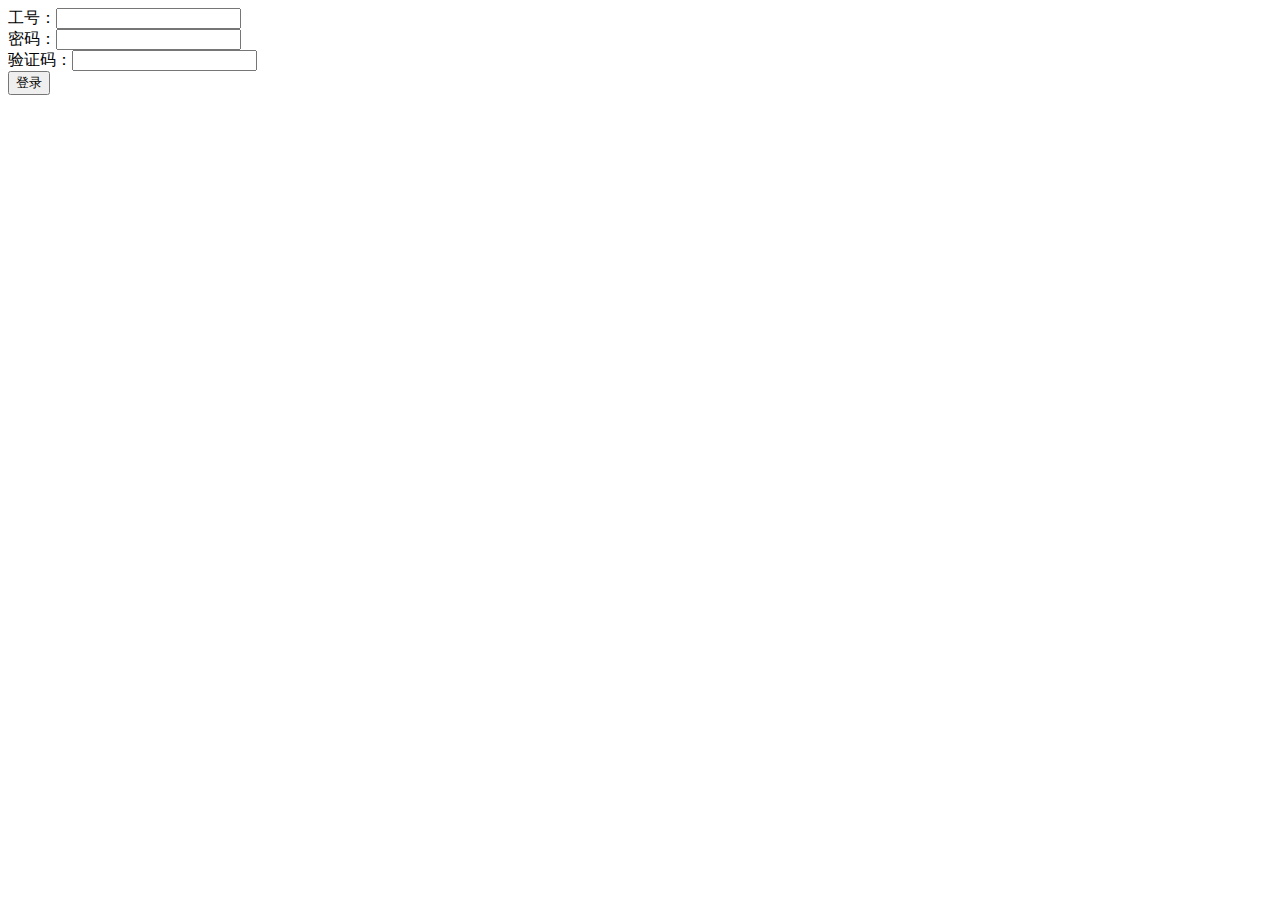
==== src/main/resources/templates/adminLog.html @ 76734d73 "更新部分代码" ====
<!DOCTYPE html>
<html>
	<head>
		<meta charset="utf-8">
		<title>登录</title>
	</head>
	<body>
		<form action="/adminLog" method="post">
			工号：<input type="text" name="jobNum"/><br />
			密码：<input type="text"  name="password"/><br />
			验证码：<input type="text" name="code"/><br />
			<input type="submit" value="登录"/>
		</form>
	</body>
</html>
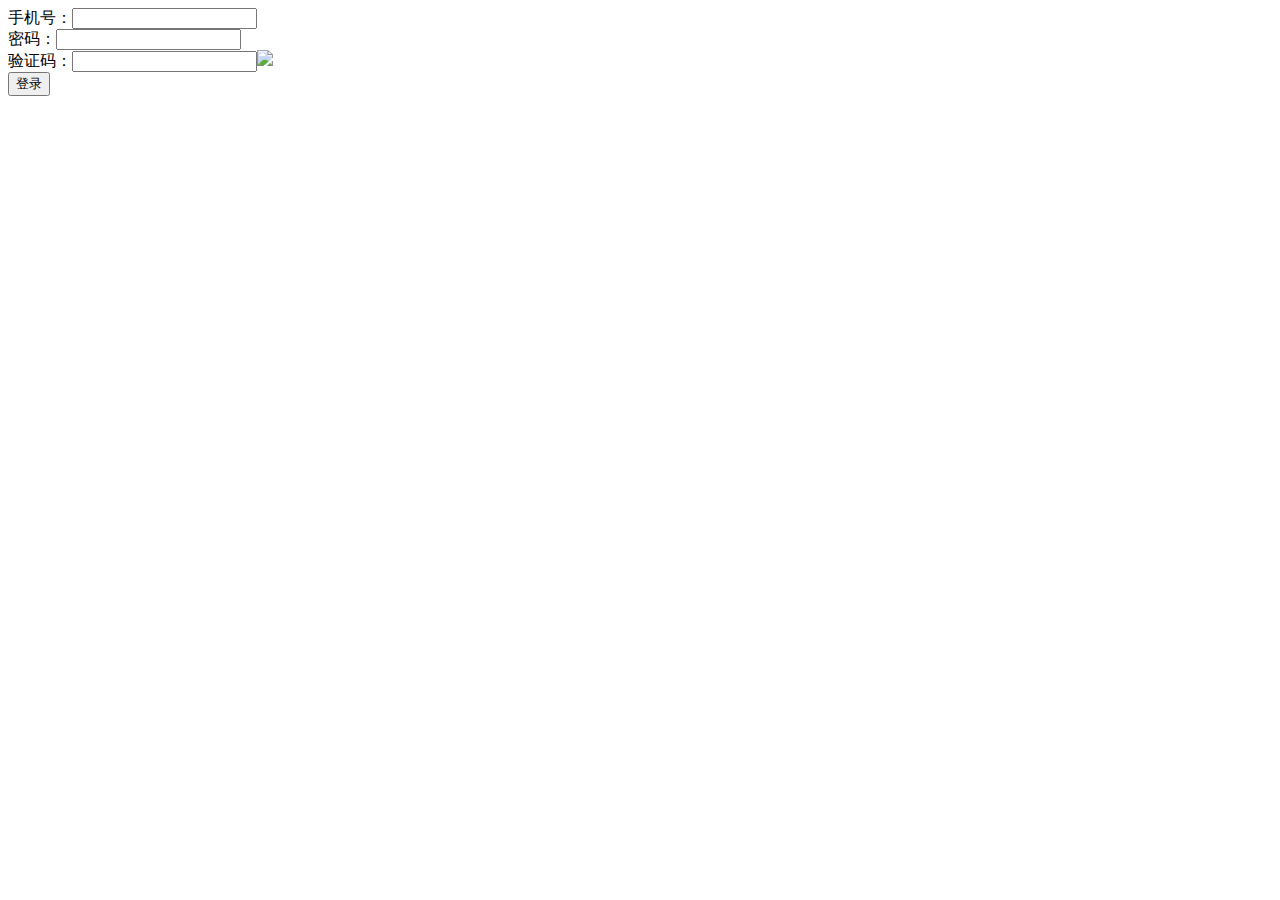
==== commit 42466b5e: "问卷完成" ====
--- a/src/main/resources/templates/adminLog.html
+++ b/src/main/resources/templates/adminLog.html
@@ -1,15 +1,29 @@
 <!DOCTYPE html>
 <html>
-	<head>
-		<meta charset="utf-8">
-		<title>登录</title>
-	</head>
-	<body>
-		<form action="/adminLog" method="post">
-			工号：<input type="text" name="jobNum"/><br />
-			密码：<input type="text"  name="password"/><br />
-			验证码：<input type="text" name="code"/><br />
-			<input type="submit" value="登录"/>
-		</form>
-	</body>
+<head>
+	<meta charset="utf-8">
+	<title>登录</title>
+	<script src="http://libs.baidu.com/jquery/2.0.0/jquery.min.js"></script>
+	<script >
+		$.ajax({
+			url: "/getWebMsg",
+			async: true,
+
+			success: function (data) {
+				if (data != "") {
+					alert(data);
+				}
+			}
+		})
+
+	</script>
+</head>
+<body>
+<form action="/adminLog" method="post">
+	手机号：<input type="text" name="phoneNum" /><br />
+	密码：<input type="text" name="password" /><br />
+	验证码：<input type="text"  name="code"/><img src="/getVerificationCode" onclick='this.src=this.src+"?"+Math.random()'><br />
+	<input type="submit" value="登录"/>
+</form>
+</body>
 </html>
